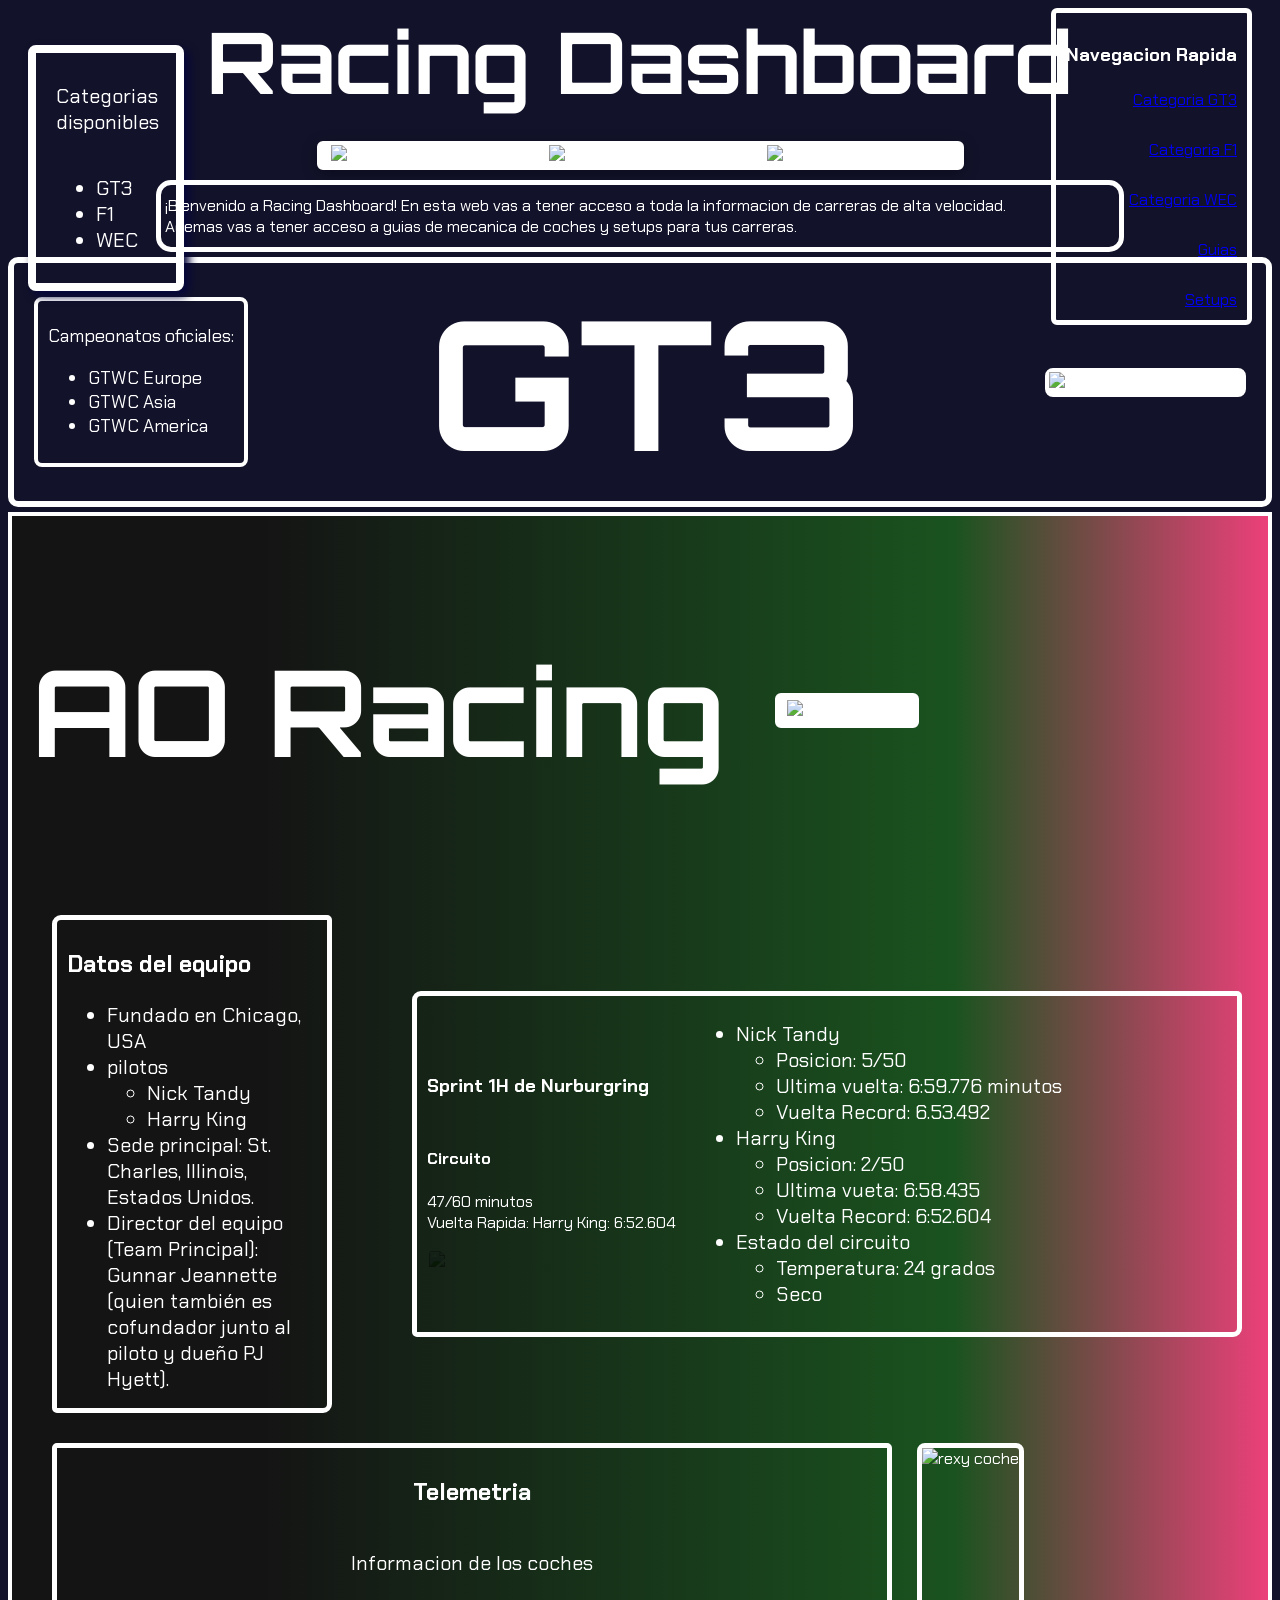
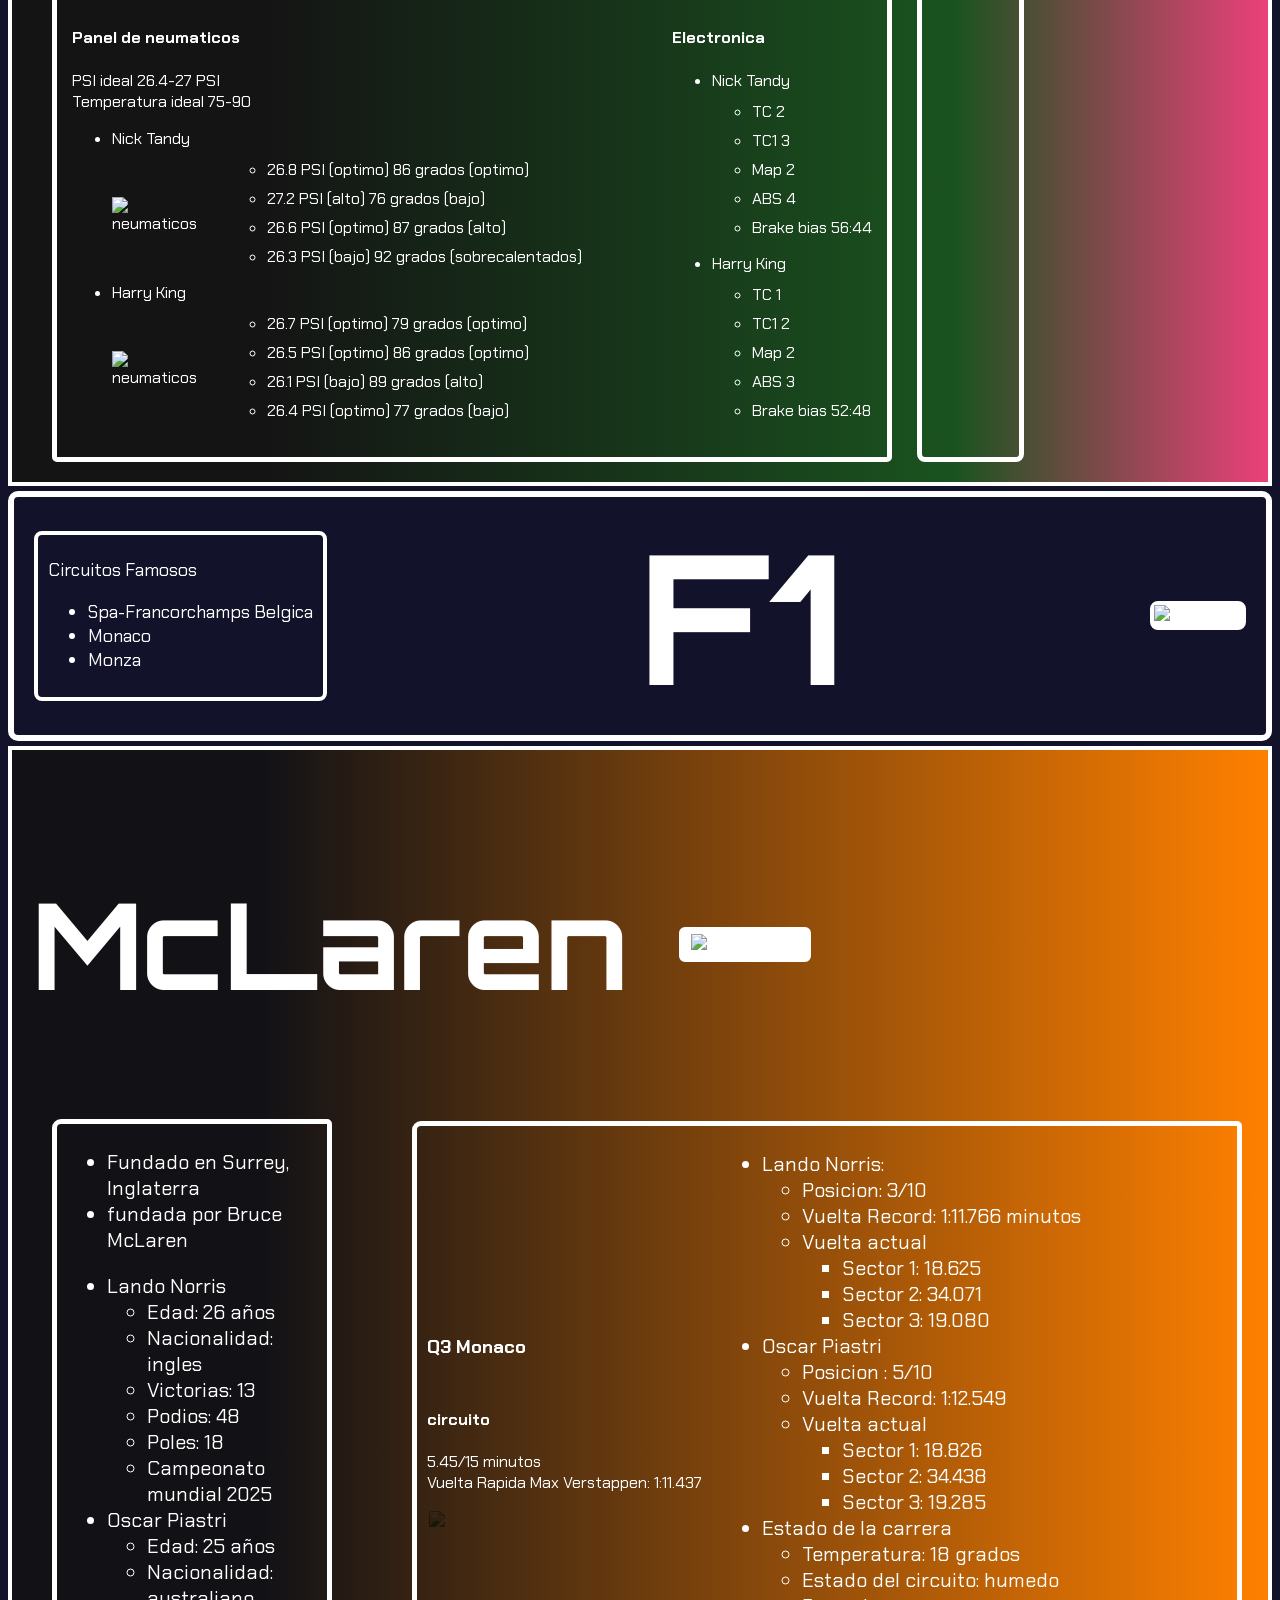
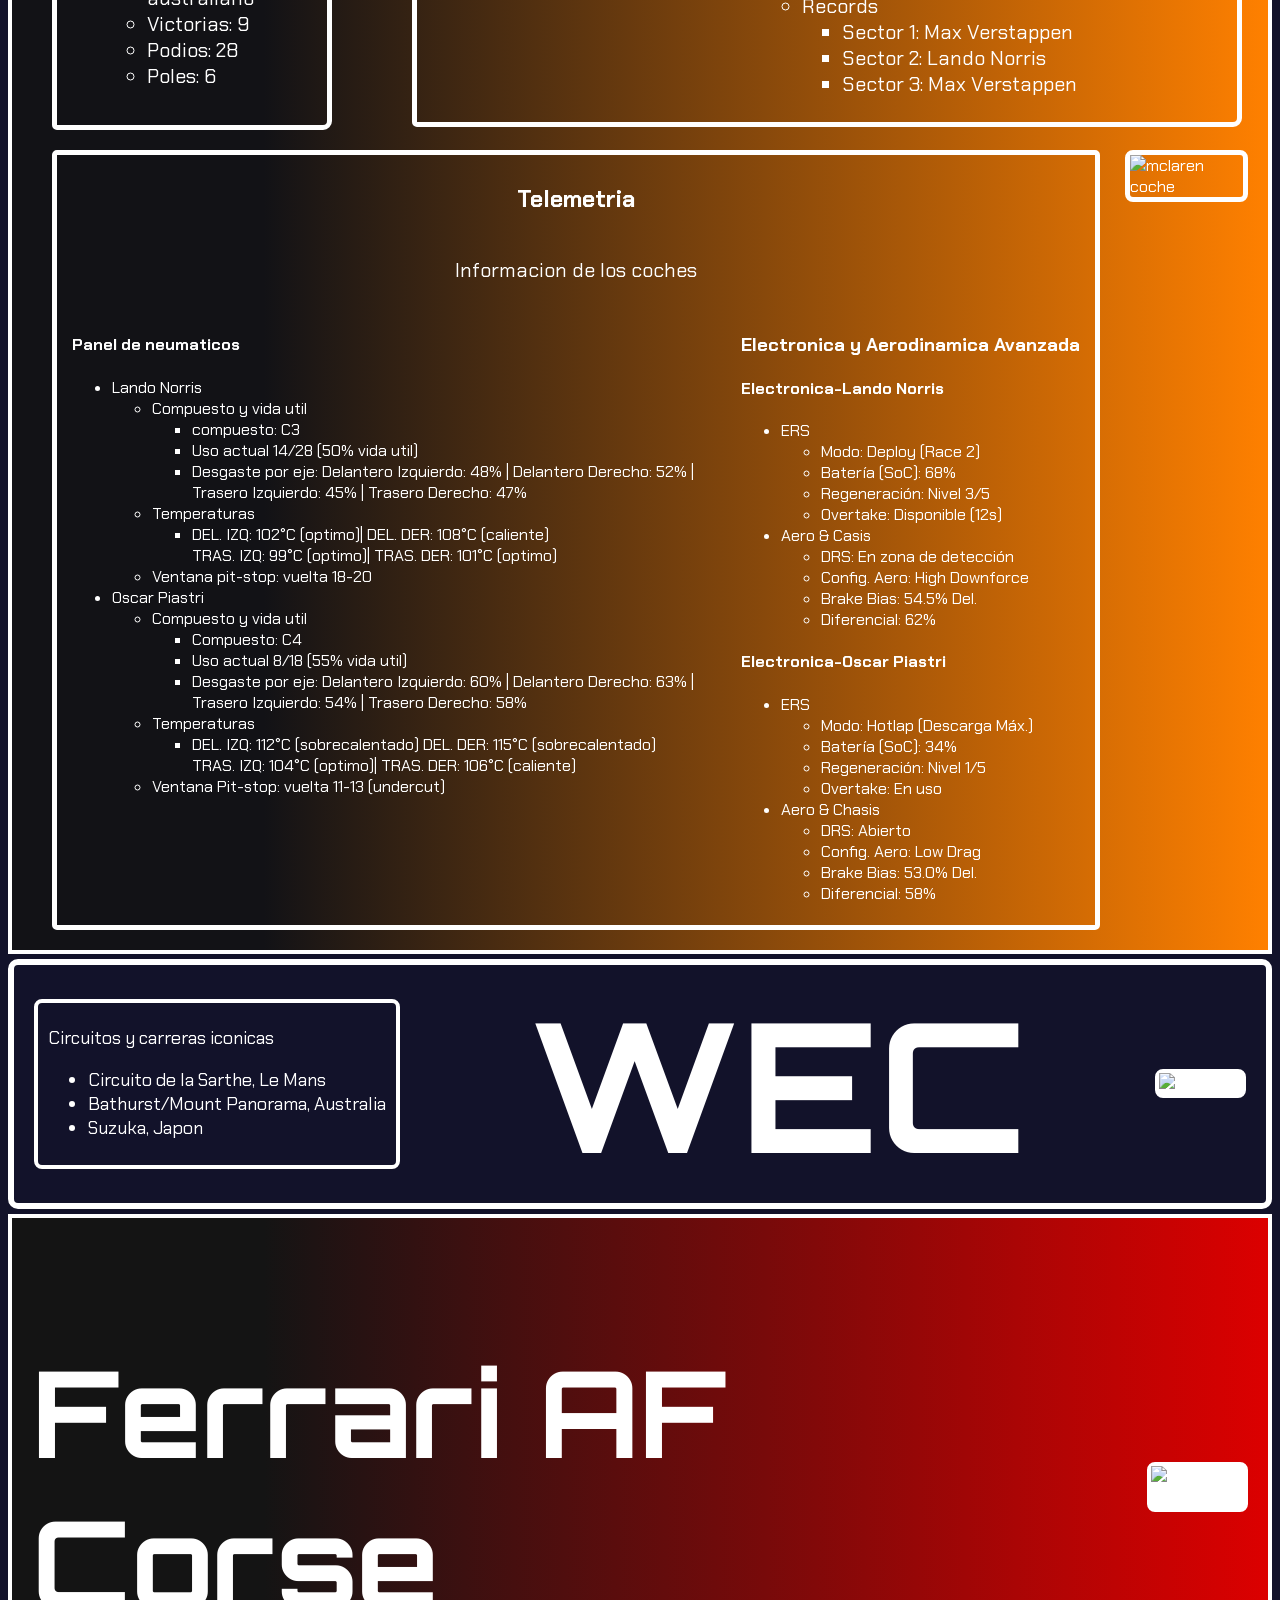
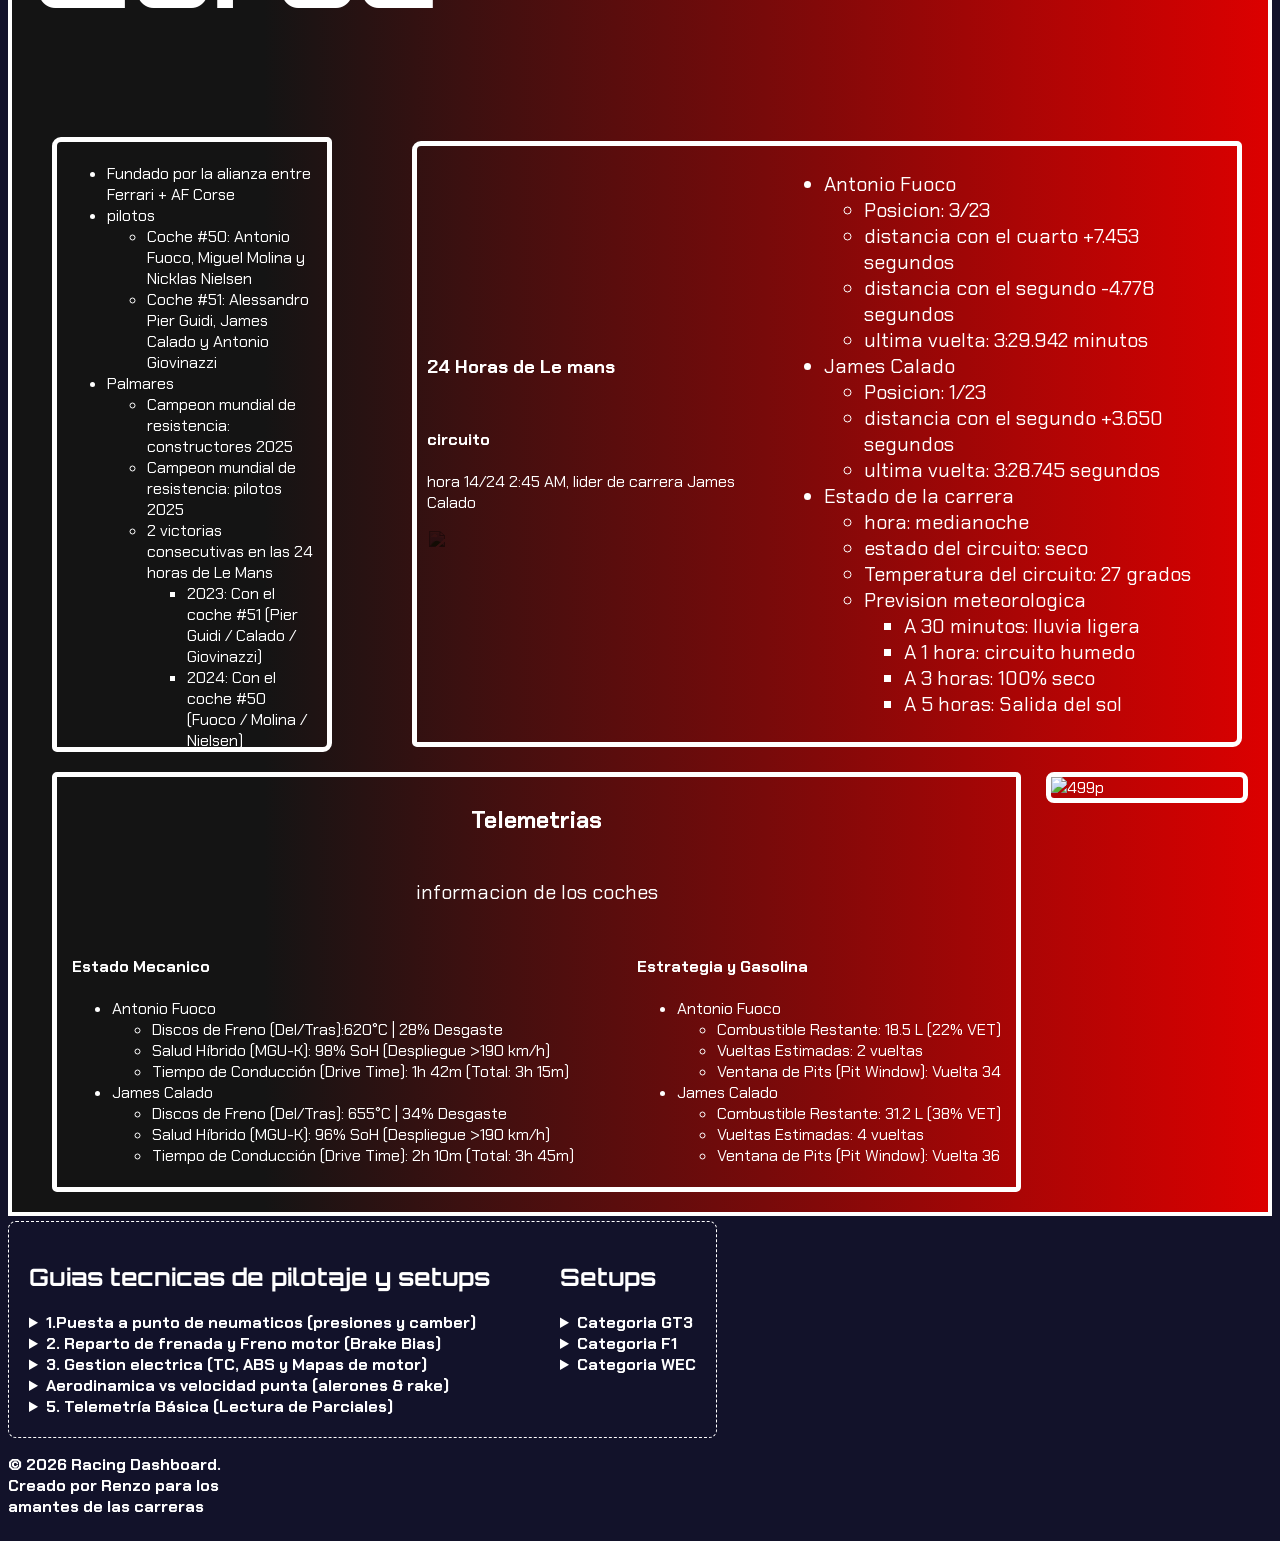
==== index.html @ 80cbd476 "Rename dashboard-racing.html to index.html" ====
<!doctype html>
<html lang="es">
  <head>
    <meta charset="UTF-8" />
    <meta name="viewport" content="width=device-width, initial-scale=1.0" />
    <title>Racing Dashboard</title>
    <link rel="stylesheet" href="dashboard-racing-styles.css">
  </head>
  <body>
    <!--introduccion a Racing Dashboard-->
    <header>
      <h1>Racing Dashboard</h1>
      <div class="categorias-header">
        <p>Categorias disponibles</p>
        <ul>
          <li>GT3</li>
          <li>F1</li>
          <li>WEC</li>
        </ul>
      </div>
      <div class="logos-intro">
      <div id="logo-f1">
        <img
          src="https://upload.wikimedia.org/wikipedia/commons/3/33/F1.svg"
          alt="logo for f1"
          width="160"
        />
      </div>
      <div id="Logo-wec">
        <img
          src="c:\Users\Usuario\Pictures\images.png"
          alt="Logo WEC"
          width="180"
        />
      </div>
      <div id="logo-gt3">
        <img
          src="c:\Users\Usuario\Pictures\GTWC logo.png"
          alt="Logo GT World Challenge"
          width="200"
        />
      </div>
      </div>
      <p class="introduccion">
        ¡Bienvenido a Racing Dashboard! En esta web vas a tener acceso a toda la
        informacion de carreras de alta velocidad.<br> Ademas vas a tener acceso a
        guias de mecanica de coches y setups para tus carreras.
      </p>
      <nav class="nav-header">
        <h3>Navegacion Rapida</h3>
        <a href="#GT3">Categoria GT3</a><br />
        <a href="#F1">Categoria F1</a><br />
        <a href="#WEC">Categoria WEC</a><br />
        <a href="#guias">Guias</a><br />
        <a href="#setups">Setups</a>
      </nav>
    </header>
    <main>
      <!--GT world challenge-->
      <section class="gt3" id="GT3">
        <div class="intro">
          <div class="cat">
            <p>Campeonatos oficiales:</p>
            <ul>
              <li>GTWC Europe</li>
              <li>GTWC Asia</li>
              <li>GTWC America</li>
            </ul>
          </div>
        <div class="title">
          <h2>GT3</h2>
        </div>
          <div class="logo" id="logo">
            <img
              src="c:\Users\Usuario\Pictures\GTWC logo.png"
              alt="Logo GT World Challenge"
            />
          </div>
        </div>
        <!--AO Racing (Rexy)-->
        <div class="ao-racing">
          <div class="header-team">
          <div class="title-team">
            <h2>AO Racing</h2>
          </div>
          <div>
            <img class="logo-team"
              src="c:\Users\Usuario\Pictures\images (2).png"
              alt="logo ao-racing"
              width="200"
            />
          </div>
          </div>
          <div class="datos-equipo-carrera">
          <div class="datos-equipos">
            <h3>Datos del equipo</h3>
            <ul>
              <li>Fundado en Chicago, USA</li>
              <li>
                pilotos
                <ul>
                  <li>Nick Tandy</li>
                  <li>Harry King</li>
                </ul>
              </li>
              <li>Sede principal: St. Charles, Illinois, Estados Unidos.</li>
              <li>Director del equipo (Team Principal): Gunnar Jeannette (quien también es cofundador junto al piloto y dueño PJ Hyett).</li>
            </ul>
          </div>
          <div class="datos-carrera">
            <div class="titulo-carrera-circuito">
            <h3>Sprint 1H de Nurburgring</h3>
            <div class="circuito">
              <h4>Circuito</h4>
              <p>47/60 minutos<br />Vuelta Rapida: Harry King: 6:52.604</p>
              <img class="circuito-layout"
                src="c:\Users\Usuario\Pictures\nurburgring layout.png"
                alt="layout nurburgring"
                width="300"
              />
            </div>
            </div>
            <div class="info-carrera">
              <ul>
                <li>
                  Nick Tandy
                  <ul>
                    <li>Posicion: 5/50</li>
                    <li>Ultima vuelta: 6:59.776 minutos</li>
                    <li>Vuelta Record: 6.53.492</li>
                  </ul>
                </li>
                <li>
                  Harry King
                  <ul>
                    <li>Posicion: 2/50</li>
                    <li>Ultima vueta: 6:58.435</li>
                    <li>Vuelta Record: 6:52.604</li>
                  </ul>
                </li>
                <li>
                  Estado del circuito
                  <ul>
                    <li>Temperatura: 24 grados</li>
                    <li>Seco</li>
                  </ul>
                </li>
              </ul>
            </div>
          </div>
          </div>
          <div class="telemetria-coche-foto">
          <div class="telemetrias">
            <div class="title-telemetria">
            <h3>Telemetria</h3>
            <p>Informacion de los coches</p>
            </div>
            <div class="panel-neumaticos">
              <h4>Panel de neumaticos</h4>
              <p>PSI ideal 26.4-27 PSI<br />Temperatura ideal 75-90</p>
              <ul>
                <li>
                  Nick Tandy
                  <div class="ruedas-contenedor">
                  <img class="rudeas-img"
                  src="c:\Users\Usuario\Pictures\neumaticos psi.png"
                  alt="neumaticos"
                  width="100"
                  />
                  
                  <ul class="info-neumaticos">
                    <li>26.8 PSI (optimo) 86 grados (optimo)</li>
                    <li>27.2 PSI (alto) 76 grados (bajo)</li>
                    <li>26.6 PSI (optimo) 87 grados (alto)</li>
                    <li>26.3 PSI (bajo) 92 grados (sobrecalentados)</li>
                  </ul>
                  </div>
                </li>
                <li>
                  Harry King
                  <div class="ruedas-contenedor">
                    <img class="ruedas-img"
                    src="c:\Users\Usuario\Pictures\neumaticos psi.png"
                    alt="neumaticos"
                    width="100"
                    />

                  <ul class="info-neumaticos">
                    </li>
                    <li>26.7 PSI (optimo) 79 grados (optimo)</li>
                    <li>26.5 PSI (optimo) 86 grados (optimo)</li>
                    <li>26.1 PSI (bajo) 89 grados (alto)</li>
                    <li>26.4 PSI (optimo) 77 grados (bajo)</li>
                  </ul>
                </li>
              </ul>
            </div>
            <div class="electronica">
              <h4>Electronica</h4>
              <ul class="electronica-lista">
                <li>
                  Nick Tandy
                  <ul>
                    <li>TC 2</li>
                    <li>TC1 3</li>
                    <li>Map 2</li>
                    <li>ABS 4</li>
                    <li>Brake bias 56:44</li>
                  </ul>
                </li>
                <li>
                  Harry King
                  <ul>
                    <li>TC 1</li>
                    <li>TC1 2</li>
                    <li>Map 2</li>
                    <li>ABS 3</li>
                    <li>Brake bias 52:48</li>
                  </ul>
                </li>
              </ul>
            </div>
          </div>
          <div class="foto-coche">
            <img
              src="c:\Users\Usuario\Pictures\rexy wallpaper dashboard.jpg"
              alt="rexy coche"
              width="400"
            />
          </div>
          </div>
        </div>
      </section>
      <!--f1-->
      <section class="f1" id="F1">
        <div class="intro">
        <div class="cat">
          <p>Circuitos Famosos</p>
          <ul>
            <li>Spa-Francorchamps Belgica</li>
            <li>Monaco</li>
            <li>Monza</li>
          </ul>
        </div>
        <div class="title">
          <h2>F1</h2>
        </div>
        <div class="logo">
          <img
            src="https://upload.wikimedia.org/wikipedia/commons/3/33/F1.svg"
            alt="logo for f1"
            width="250"
          />
        </div>
        </div>
        <!--McLaren-->
        <div class="mclaren">
          <div class="header-team">
          <div class="title-team">
            <h2>McLaren</h2>
          </div>
          <div class="logo-team">
            <img
              src="c:\Users\Usuario\Pictures\mclaren-brand-logo-symbol-orange-design-british-car-automobile-illustration-free-vector.jpg"
              alt="mclaren logo"
              width="150"
            />
          </div>
          </div>
          <div class="datos-equipo-carrera">
          <div class="datos-equipos-mclaren">
            <ul>
              <li>Fundado en Surrey, Inglaterra</li>
              <li>fundada por Bruce McLaren</li>
            </ul>
          <div class="datos-pilotos">
            <ul>
              <li>
                Lando Norris
                <ul>
                  <li>Edad: 26 años</li>
                  <li>Nacionalidad: ingles</li>
                  <li>Victorias: 13</li>
                  <li>Podios: 48</li>
                  <li>Poles: 18</li>
                  <li>Campeonato mundial 2025</li>
                </ul>
              </li>
              <li>
                Oscar Piastri
                <ul>
                  <li>Edad: 25 años</li>
                  <li>Nacionalidad: australiano</li>
                  <li>Victorias: 9</li>
                  <li>Podios: 28</li>
                  <li>Poles: 6</li>
                </ul>
              </li>
            </ul>
          </div>
          </div>
          <div class="datos-carrera">
            <div class="titulo-carrera-circuito">
              <div class="titulo-monaco">
                 <h3>Q3 Monaco</h3>
              </div>
          <div class="circuito">
            <h4>circuito</h4>
            <p>5.45/15 minutos<br />Vuelta Rapida Max Verstappen: 1:11.437</p>
            <img class="circuito-layout"
              src="c:\Users\Usuario\Pictures\monaco layout.png"
              alt="monaco-gp"
              width="300"
            />
          </div>
          </div>
          <div class="info-carrera">
            <ul>
              <li>
                Lando Norris:
                <ul>
                  <li>Posicion: 3/10</li>
                  <li>Vuelta Record: 1:11.766 minutos</li>
                  <li>
                    Vuelta actual
                    <ul>
                      <li>Sector 1: 18.625</li>
                      <li>Sector 2: 34.071</li>
                      <li>Sector 3: 19.080</li>
                    </ul>
                  </li>
                </ul>
              </li>
              <li>
                Oscar Piastri
                <ul>
                  <li>Posicion : 5/10</li>
                  <li>Vuelta Record: 1:12.549</li>
                  <li>
                    Vuelta actual
                    <ul>
                      <li>Sector 1: 18.826</li>
                      <li>Sector 2: 34.438</li>
                      <li>Sector 3: 19.285</li>
                    </ul>
                  </li>
                </ul>
              </li>
              <li>
                Estado de la carrera
                <ul>
                  <li>Temperatura: 18 grados</li>
                  <li>Estado del circuito: humedo</li>
                  <li>
                    Records
                    <ul>
                      <li>Sector 1: Max Verstappen</li>
                      <li>Sector 2: Lando Norris</li>
                      <li>Sector 3: Max Verstappen</li>
                    </ul>
                  </li>
                </ul>
              </li>
            </ul>
          </div>
          </div>
          </div>
          <div class="telemetria-coche-foto">
          <div class="telemetrias-mclaren">
            <div class="title-telemetria">
            <h3>Telemetria</h3>
            <p>Informacion de los coches</p>
            </div>
            <div class="panel-neumaticos">
              <h4>Panel de neumaticos</h4>
              <ul>
                <li>
                  Lando Norris
                  <ul>
                    <div>
                      <li>
                        Compuesto y vida util
                        <ul>
                          <li>compuesto: C3</li>
                          <li>Uso actual 14/28 (50% vida util)</li>
                          <li>
                            Desgaste por eje: Delantero Izquierdo: 48% |
                            Delantero Derecho: 52% |<br />
                            Trasero Izquierdo: 45% | Trasero Derecho: 47%
                          </li>
                        </ul>
                      </li>
                    </div>
                    <div>
                      <li>
                        Temperaturas
                        <ul>
                          <li>
                            DEL. IZQ: 102°C (optimo)| DEL. DER: 108°C
                            (caliente)<br />
                            TRAS. IZQ: 99°C (optimo)| TRAS. DER: 101°C (optimo)
                          </li>
                        </ul>
                      </li>
                    </div>
                    <div>
                      <li>Ventana pit-stop: vuelta 18-20</li>
                    </div>
                  </ul>
                </li>
                <li>
                  Oscar Piastri
                  <ul>
                    <div>
                      <li>
                        Compuesto y vida util
                        <ul>
                          <li>Compuesto: C4</li>
                          <li>Uso actual 8/18 (55% vida util)</li>
                          <li>
                            Desgaste por eje: Delantero Izquierdo: 60% |
                            Delantero Derecho: 63% |<br />
                            Trasero Izquierdo: 54% | Trasero Derecho: 58%
                          </li>
                        </ul>
                      </li>
                    </div>
                    <div>
                      <li>
                        Temperaturas
                        <ul>
                          <li>
                            DEL. IZQ: 112°C (sobrecalentado) DEL. DER: 115°C
                            (sobrecalentado)<br />
                            TRAS. IZQ: 104°C (optimo)| TRAS. DER: 106°C
                            (caliente)
                          </li>
                        </ul>
                      </li>
                    </div>
                    <div>
                      <li>Ventana Pit-stop: vuelta 11-13 (undercut)</li>
                    </div>
                  </ul>
                </li>
              </ul>
            </div>
            <div class="electronica">
              <h3>Electronica y Aerodinamica Avanzada</h3>
              <!--Lando Norris-->
              <div class="electronica-lando">
                <h4>Electronica-Lando Norris</h4>
                <ul>
                  <li>
                    ERS
                    <ul>
                      <li>Modo: Deploy (Race 2)</li>
                      <li>Batería (SoC): 68%</li>
                      <li>Regeneración: Nivel 3/5</li>
                      <li>Overtake: Disponible (12s)</li>
                    </ul>
                  </li>
                  <li>
                    Aero & Casis
                    <ul>
                      <li>DRS: En zona de detección</li>
                      <li>Config. Aero: High Downforce</li>
                      <li>Brake Bias: 54.5% Del.</li>
                      <li>Diferencial: 62%</li>
                    </ul>
                  </li>
                </ul>
              </div>
              <div class="electronica-piastri">
                <h4>Electronica-Oscar Piastri</h4>
                <ul>
                  <li>
                    ERS
                    <ul>
                      <li>Modo: Hotlap (Descarga Máx.)</li>
                      <li>Batería (SoC): 34%</li>
                      <li>Regeneración: Nivel 1/5</li>
                      <li>Overtake: En uso</li>
                    </ul>
                  </li>
                  <li>
                    Aero & Chasis
                    <ul>
                      <li>DRS: Abierto</li>
                      <li>Config. Aero: Low Drag</li>
                      <li>Brake Bias: 53.0% Del.</li>
                      <li>Diferencial: 58%</li>
                    </ul>
                  </li>
                </ul>
              </div>
            </div>
          </div>
          
          <div class="foto-coche-mclaren">
            <img
              src="c:\Users\Usuario\Pictures\mclaren wallpaper dashboard.jpg"
              alt="mclaren coche"
              width="300"
            />
          </div>
          </div>
        </div>
      </section>
      <!-------------------------------------------------------------------------------------------------->
      <!--wec-->
      <!--------------------------------------------------------------------------------------------------->
      <section class="WEC" id="WEC">
        <div class="intro">
          <div class="cat">
            <p>Circuitos y carreras iconicas</p>
            <ul>
              <li>Circuito de la Sarthe, Le Mans</li>
              <li>Bathurst/Mount Panorama, Australia</li>
              <li>Suzuka, Japon</li>
            </ul>
          </div>
        <div class="title">
          <h2>WEC</h2>
        </div>
        <div class="logo">
          <img
            src="c:\Users\Usuario\Pictures\images.png"
            alt="logo WEC"
            width="200"
          />
        </div>
        </div>
        <!--------------------------->
        <!--Ferrari AF Corse-->
        <!--------------------------->
        <div class="ferrari">
          <div class="header-team">
          <div class="title-team">
            <h2>Ferrari AF Corse</h2>
          </div>
          <div class="logo">
            <img
              src="c:\Users\Usuario\Pictures\ferrari logo.png"
              alt="logo-ferrari"
              width="200"
            />
          </div>
          </div>
          <div class="datos-equipo-carrera">
          <div class="datos-equipos-ferrari">
            <ul>
              <!--pilotos y datos equipo-->
              <li>Fundado por la alianza entre Ferrari + AF Corse</li>
              <li>
                pilotos
                <ul>
                  <li>
                    Coche #50: Antonio Fuoco, Miguel Molina y Nicklas Nielsen
                  </li>
                  <li>
                    Coche #51: Alessandro Pier Guidi, James Calado y Antonio
                    Giovinazzi
                  </li>
                </ul>
              </li>
              <!--palmares-->
              <li>
                Palmares
                <ul>
                  <li>Campeon mundial de resistencia: constructores 2025</li>
                  <li>Campeon mundial de resistencia: pilotos 2025</li>
                  <li>
                    2 victorias consecutivas en las 24 horas de Le Mans
                    <ul>
                      <li>
                        2023: Con el coche #51 (Pier Guidi / Calado /
                        Giovinazzi)
                      </li>
                      <li>2024: Con el coche #50 (Fuoco / Molina / Nielsen)</li>
                    </ul>
                  </li>
                </ul>
              </li>
            </ul>
          </div>
          <div class="datos-carrera">
            <div class="titulo-carrera-circuito">
              <div class="tiulo-le-mans">
            <h3>24 Horas de Le mans</h3>
              </div>
            <div class="circuito">
              <h4>circuito</h4>
              <p>hora 14/24 2:45 AM, lider de carrera James Calado</p>
              <div class="circuito-layout">
              <img src="c:\Users\Usuario\Pictures\le mans layout.png" />
              </div>
            </div>
            </div>
            <div class="info-carrera">
              <ul>
                <li>
                  Antonio Fuoco
                  <ul>
                    <li>Posicion: 3/23</li>
                    <li>distancia con el cuarto +7.453 segundos</li>
                    <li>distancia con el segundo -4.778 segundos</li>
                    <li>ultima vuelta: 3:29.942 minutos</li>
                  </ul>
                </li>
                <li>
                  James Calado
                  <ul>
                    <li>Posicion: 1/23</li>
                    <li>distancia con el segundo +3.650 segundos</li>
                    <li>ultima vuelta: 3:28.745 segundos</li>
                  </ul>
                </li>
                <li>
                  Estado de la carrera
                  <ul>
                    <li>hora: medianoche</li>
                    <li>estado del circuito: seco</li>
                    <li>Temperatura del circuito: 27 grados</li>
                    <li>
                      Prevision meteorologica
                      <ul>
                        <li>A 30 minutos: lluvia ligera</li>
                        <li>A 1 hora: circuito humedo</li>
                        <li>A 3 horas: 100% seco</li>
                        <li>A 5 horas: Salida del sol</li>
                      </ul>
                    </li>
                  </ul>
                </li>
              </ul>
            </div>
          </div>
          </div>
          <div class="telemetria-coche-foto">
          <div class="telemetrias-ferrari">
            <div class="title-telemetria-ferrari">
            <h3>Telemetrias</h3>
            <p>informacion de los coches</p>
            </div>
            <div class="estado-mecanico">
              <h4>Estado Mecanico</h4>
              <ul>
                <li>
                  Antonio Fuoco
                  <ul>
                    <li>Discos de Freno (Del/Tras):620°C | 28% Desgaste</li>
                    <li>
                      Salud Híbrido (MGU-K): 98% SoH (Despliegue >190 km/h)
                    </li>
                    <li>
                      Tiempo de Conducción (Drive Time): 1h 42m (Total: 3h 15m)
                    </li>
                  </ul>
                </li>
                <li>
                  James Calado
                  <ul>
                    <li>Discos de Freno (Del/Tras): 655°C | 34% Desgaste</li>
                    <li>
                      Salud Híbrido (MGU-K): 96% SoH (Despliegue >190 km/h)
                    </li>
                    <li>
                      Tiempo de Conducción (Drive Time): 2h 10m (Total: 3h 45m)
                    </li>
                  </ul>
                </li>
              </ul>
            </div>
            <div class="gasolina">
              <h4>Estrategia y Gasolina</h4>
              <ul>
                <li>
                  Antonio Fuoco
                  <ul>
                    <li>Combustible Restante: 18.5 L (22% VET)</li>
                    <li>Vueltas Estimadas: 2 vueltas</li>
                    <li>Ventana de Pits (Pit Window): Vuelta 34</li>
                  </ul>
                </li>
                <li>
                  James Calado
                  <ul>
                    <li>Combustible Restante: 31.2 L (38% VET)</li>
                    <li>Vueltas Estimadas: 4 vueltas</li>
                    <li>Ventana de Pits (Pit Window): Vuelta 36</li>
                  </ul>
                </li>
              </ul>
            </div>
          </div>
          <div class="ferrari-coche">
            <img
              src="c:\Users\Usuario\Pictures\499p wallpaper dashboard.jpg"
              alt="499p"
              width="200" height="420"
            />
          </div>
          </div>
        </div>
      </section>
      <!--guias esenciales y setups-->
      <div class="guias-setups">
      <section class="guias" id="guias">
        <h2>Guias tecnicas de pilotaje y setups</h2>

        <!--guia 1-->
        <details>
            <summary><strong>1.Puesta a punto de neumaticos (presiones y camber)</strong></summary>
            <div class="guia-contenido">
                <p>La ventana de temperatura y presión óptima es fundamental para mantener el agarre sin sobrecalentar la goma</p>
                <ul>
                    <li><strong>Presiones en caliente</strong> en GT3 el rango ideal suele estar entre 26.4 y 27 PSI. Si la presion es baja, el neumatico se sobrecalienta en los hombros; si es alta, pierde huella de contacto en el centro.</li>
                    <li><strong>Caida negativa (canber)</strong> Aumentar el camber negativo mejora la superficie de apoyo en curva rapida, pero reduce la traccion y la estabilidad en frenada recta.</li>
                </ul>
            </div>
        </details>
        
        <!--guia 2-->
        <details>
            <summary><strong>2. Reparto de frenada y Freno motor (Brake Bias)</strong></summary>
            <div class="guia-contenido">
                <p>El reparto de frenada ajusta el porcentaje de fuerza entre el eje delantero y el trasero.</p>
                <ul>
                  <li><strong>Reparto Delantero (>54%)</strong> Otorga mucha estabilidad en frenadas a alta velocidad, pero facilita el bloqueo de las ruedas delanteras y genera subviraje al entrar a curva.</li>
                  <li><strong>Reparto Trasero (-52%)<strong>: Ayuda a que el coche rote e inicie el giro con mayor velocidad pero aumenta el riesgo de sobreviraje violento en la fase de desaceleracion</li>
                </ul>
            </div>
        </details>

        <!--guia 3-->
        <details>
          <summary><strong>3. Gestion electrica (TC, ABS y Mapas de motor)</strong></summary>
          <div class="guia-contenido">
            <p>Configuración clave para maximizar el ritmo según el desgaste de gomas o la fase de sesión.</p>
            <ul>
              <li><strong>Control de Traccion (TC1 y TC2)</strong> TC1 gestiona el deslizamiento longitudinal (aceleracion en recta) y el TC2 el lateral (salida de curva). Reducelo en cualificacion y aumentalo cuando los neumaticos pierdan vida</li>
              <li><strong>Mapas Motor</strong> El mapa 1 prioriza la maxima pontencia (qualy/over-take). Los mapas 2 y 3 ayudan a recortar consumo de combustible durante las tandas de carrera</li>
            </ul>
          </div>
        </details>

        <!--guia 4-->
        <details>
          <summary><strong> Aerodinamica vs velocidad punta (alerones & rake)</strong></summary>
          <div class="guia-contenido">
            <p>El eterno compromiso entre velocidad en recta y paso por curva rápida.</p>
            <ul>
              <li><strong>Carga alta (low drag)</strong> Alerones planos para optimizar puntas de velocidad en trazados rápidos como Monza o Le Mans.</li>
              <li><strong>Carga baja (high Downforce)</strong> Mayor ángulo de ataque en los alerones para maximizar la velocidad en curva en circuitos técnicos como Mónaco o Hungaroring.</li>
            </ul>
          </div>
        </details>

        <!--guia 5-->
        <details>
          <summary><strong>5. Telemetría Básica (Lectura de Parciales)</strong></summary>
          <div class="guia-contenido">
            <p>Cómo utilizar los datos en tiempo real para corregir la trazada y ganar décimas.</p>
            <ul>
              <li><strong>Delta de Vuelta:</strong> Compara el tiempo actual contra tu mejor referencia. Si el delta sube en la entrada de curva, indica una frenada demasiado anticipada o falta de velocidad de paso (carry speed).</li>
            </ul>
          </div>
        </details>
      </section>
      <section class="setups" id="setups">
        <h2>Setups</h2>

        <!--gt3-->
        <details>
          <summary><strong>Categoria GT3</strong></summary>

        <details>
          <summary><strong>Alta velocidad (Monza, Spa-Francorchamps)</strong></summary>
          <ul>
            <li>Alerón trasero: Nivel bajo (2 - 4) para maximizar la velocidad punta</li>
            <li>Presión en caliente: 26.8 PSI (mantiene estabilidad en rectas largas).</li>
            <li>Reparto de frenada (Brake Bias): 56% (evita que el coche se desestabilice en frenadas fuertes como la Variante del Rettifilo).</li>
            <li>Control de Tracción (TC): Nivel bajo (2 - 3).</li>
          </ul>
        </details>

        <details>
          <summary><strong>Baja velocidad/Tecnico (Hungaroring/Brands Hatch)</strong></summary>
          <ul>
            <li>Alerón trasero: Nivel alto (8 - 10) para pegar el coche al suelo en curva media-lenta.</li>
            <li>Presión en caliente: 26.5 PSI (prioriza máxima superficie de contacto y tracción).</li>
            <li>Reparto de frenada: 53% - 54% (facilita la rotación del coche al entrar en la curva).</li>
            <li>Caída (Camber): Caída negativa alta para apoyo en curva continua.</li>
          </ul>
        </details>

        <details>
          <summary><strong>Condicion de lluvia</strong></summary>
          <ul>
            <li>Presiones en frío/caliente: Altas (29.5 – 30.0 PSI) para abrir los surcos de la goma y evacuar agua (evitar aquaplaning).</li>
            <li>Electrónica: TC en nivel alto (7 - 8) y ABS en nivel alto (6 - 7).</li>
            <li>Suspensiones: Blandas para absorber los pianos y el asfalto deslizante.</li>
          </ul>
        </details>
        </details>

        <!--F1-->
        <details>
          <summary><strong>Categoria F1</strong></summary>

          <details>
            <summary><strong>Alta velocidad (Monza, Las Vegas)</strong></summary>
            <ul>
              <li>Carga Aerodinámica: Delantera 12 / Trasera 10.</li>
              <li>Diferencial en Aceleración: 55% (facilita la salida sin desgastar goma).</li>
              <li>Reparto de Frenada: 54% - 55%.</li>
              <li>Presión de Neumáticos: Cerca del máximo permitido para reducir la resistencia al avance (drag).</li>
            </ul>
          </details>

          <details>
            <summary><strong>Baja velocidad/alta carga (Monaco, Singapur)</strong></summary>
            <ul>
              <li>Carga Aerodinámica: Delantera 50 / Trasera 48 (máximo agarre).</li>
              <li>Diferencial en Aceleración: 60% (tracción inmediata en curvas lentas).</li>
              <li>Suspensión: Muy blanda para poder atacar los pianos agresivamente.</li>
              <li>Reparto de Frenada: 52% - 53% para rotar rápido en horquillas (hairpins).</li>
            </ul>
          </details>
          
          <details>
            <summary><strong>lluvia extrema/mojado</strong></summary>
            <ul>
              <li>Carga Aerodinámica: Máxima (50/50) para generar temperatura en el neumático de lluvia.</li>
              <li>Altura del Chasis (Ride Height): Elevar 3–4 mm para evitar que el fondo plano toque el agua acumulada.</li>
              <li>Diferencial en Aceleración: 45% - 50% (entrega de potencia muy suave para no derrapar).</li>
            </ul>
          </details>
        </details>

        <!--WEC-->
        <details>
          <summary><strong>Categoria WEC</strong></summary>

        <details>
          <summary><strong>Alta velocidad/low drag (Le Mans)</strong></summary>
          <ul>
            <li>Aerodinámica: Configuración de mínima carga (Le Mans Spec).</li>
            <li>Sistema Híbrido (MGU-K): Despliegue de energía priorizado en marchas altas (>190 km/h) para potenciar la recta.</li>
            <li>Mapa de Motor: Mapa 2 (Equilibrio potencia / consumo para stints largos).</li>
          </ul>
        </details>

        <details>
          <summary><strong>Baja velocidad/alta carga (Fuji, COTA)</strong></summary>
          <ul>
            <li>Aerodinámica: Carga alta para la sección de eses rápidas y curvas enlazadas.</li>
            <li>Diferencial Autoblocante: Ajustado para estabilizar el eje trasero en aceleraciones en</li>
            <li>Gestión de Neumáticos: Ajuste de convergencia (toe) conservador para aguantar dobles stints de carrera.</li>
          </ul>
        </details>

        <details>
          <summary><strong>Lluvia/pista humeda</strong></summary>
          <ul>
            <li>Despliegue Híbrido: Reprogramado para entregar potencia de forma progresiva en el eje delantero.</li>
            <li>Control de Tracción (TC1 / TC2): TC1 al 7 y TC2 al 8 para controlar el deslizamiento en aceleración lateral.</li>
            <li>Reparto de Frenada: Movido hacia adelante (56%) para evitar bloqueos traseros impredecibles con el freno regenerativo.</li>
          </ul>
        </details>
        </details>
      </section>
      </div>
    </main>
    <footer>
      <p>&copy; 2026 Racing Dashboard. Creado por Renzo para los amantes de las carreras</p>
    </footer>
  </body>
</html>
---- dashboard-racing-styles.css ----
@import url('https://fonts.googleapis.com/css2?family=Chakra+Petch:ital,wght@0,300;0,400;0,500;0,600;0,700;1,300;1,400;1,500;1,600;1,700&family=Orbitron:wght@400..900&display=swap');
@import url('https://fonts.googleapis.com/css2?family=Orbitron:wght@400..900&display=swap');
body {
    background-color: rgb(18, 18, 42);
    display: grid;
  grid-template-columns: 260px 1fr; /* Columna fija para la sidebar (260px) y el resto para el main */
  grid-template-rows: auto 1fr auto; /* Header arriba, contenido flexible al centro, footer abajo */
  grid-template-areas:
    "header  header"
    "main  main"
    "footer  footer";
  min-height: 100vh;
  color: white;
  font-family: "Chakra Petch", sans-serif;
}
/* header */
header {
    grid-area: header;
    display: flex;
    flex-direction: column;
    position: relative;
}
h1 {
    display: flex;
    flex-direction: column;
    justify-content: center;
    font-size: 85px;
    width: fit-content;
    margin: 0 auto;
}
.categorias-header {
    display: inline-flex;
    flex-direction: column;
    margin-top: -70px;
    margin-left: 20px;
    border: 8px solid #fff;
    background: linear-gradient(135deg, rgb(18, 18, 42) rgb(90, 110, 210)) !important;
    width: 100px;
    border-radius: 8px;
    padding: 10px 20px;
    font-size: 20px;
    box-shadow: 5px 5px 10px rgb(5, 5, 60);
 }
.introduccion {
    display: inline-flex;
    flex-direction: column;
    margin: 0 auto;
    border: 5px solid #fff;
    border-radius: 15px;
    width: 950px;
    padding: 10px 4px;
}
.logos-intro {
    display:flex;
    flex-direction: row;
    justify-content: center;
    align-items: center;
    margin-top: -150px;
    margin-left: auto;
    margin-right: auto;
    margin-bottom: 10px;
    padding-left: 10px;
    gap: 130px;
    border: 4px solid #fff;
    background-color: #fff;
    box-shadow: 0 4px 15px rgba(0, 0, 0, 0.3);
    border-radius: 6px;
    width: fit-content;
}
.nav-header {
    position: absolute;
    top: 0;
    right: 20px;
    display: flex;
    flex-direction: column;
    align-items: flex-end;
    gap: 4px;
    border: 5px solid #fff;
    border-radius: 6px;
    padding: 10px;
}
/*main gt3*/
.intro {
    display: flex;
    flex-direction: row;
    justify-content: space-between;
    align-items: center;
    height: 250px;
    border: 6px solid #fff;
    border-radius: 10px;
    padding: 10px 20px 10px 20px;
    margin-top: 5px;
    margin-bottom: 5px;
    box-sizing: border-box;
}
.title {
    font-size: 120px;
}
.cat {
    height: 170px;
    border: 4px solid #fff;
    border-radius: 8px;
    padding: 5px 10px;
    box-sizing: border-box;
    font-size: 18px;
}
.logo {
    border: 4px solid #fff;
    border-radius: 8px;
    width: fit-content;
    background-color: #fff;
}
/*AO Racing */
.ao-racing {
    background: linear-gradient(90deg, #141414 20%, #1a531f 75%, #ec407a 100%);
    border: 4px solid #fff;
    min-height: 200px;
    padding: 20px;
    display: flex;
    flex-direction: column;
    justify-content: space-between;
    gap: 30px;
}
.header-team {
    display: flex;
    flex-direction: row;
    align-items: center;
    gap: 50px;
}
.title-team {
    font-size: 80px;
    width: fit-content;
    margin: 0;
}
.logo-team {
    margin: 0;
    border: 2px solid #fff;
    background-color: #fff;
    padding: 5px 10px;
    border-radius: 6px;
}
.datos-equipos {
    border: 5px solid #fff;
    padding: 5px 10px;
    border-radius: 9px 5px;
    width: 250px;
    height: 478px;
    font-size: 20px;
    margin-left: 20px;
}
.datos-equipo-carrera {
    display: flex;
    flex-direction: row;
    align-items: center;
    gap: 80px;
}
.datos-carrera {
    display: flex;
    flex-direction: row;
    align-items: center;
    gap: 20px;
    border: 5px solid #fff;
    padding: 5px 10px;
    border-radius: 9px 5px;
    width: 800px;
}
.info-carrera {
    font-size: 20px;
}
.titulo-carrera-circuito {
    display: flex;
    flex-direction: column;
    gap: 10px;
}
.circuito-layout {
    border: 2px solid #fff;
    border-radius: 5px;
    background-color: #fff;
    mix-blend-mode: multiply;
}
.telemetria-coche-foto {
    display: flex;
    flex-direction: row;
    gap: 25px;
}
.foto-coche {
    border: 5px solid #fff;
    border-radius: 8px;
}
.telemetrias {
    display: flex;
    flex-direction: row;
    align-items: flex-start;
    justify-content: space-between;
    gap: 10px;
    border: 5px solid #fff;
    border-radius: 5px;
    padding: 5px 15px;
    margin-left: 20px;
    width: 800px;
    flex-wrap: wrap;
}
.telemetrias ul ul {
    margin-top: 10px;
    margin-bottom: 15px;
    display: flex;
    flex-direction: column;
    gap: 8px; 
}
.electronica-lista {
    margin-top: 20px;
}
.title-telemetria {
    display: flex;
    flex-direction: column;
    align-items: center;
    justify-content: center;
    text-align: center;
    width: 100%;
    font-size: 20px;
}
.ruedas-contenedor {
    display: flex;
    flex-direction: row;
    align-items: center;
    gap: 15px;
}
.info-neumaticos {
    display: flex;
    flex-direction: column;  
    gap: 15px;
    white-space: nowrap;           
}
/*McLaren*/
.mclaren {
    background: linear-gradient(90deg, #121216 20%, #FF8000 100%);
    border: 4px solid #fff;
    min-height: 200px;
    padding: 20px;
}
.datos-equipos-mclaren {
    border: 5px solid #fff;
    padding: 5px 10px;
    border-radius: 9px 5px;
    width: 250px;
    height: 591.5px;
    font-size: 20px;
    margin-left: 20px;
}
.titulo-monaco {
    align-items: flex-start;
}
.telemetrias-mclaren {
    display: flex;
    flex-direction: row;
    align-items: flex-start;
    justify-content: space-between;
    gap: 10px;
    border: 5px solid #fff;
    border-radius: 5px;
    padding: 5px 15px;
    margin-left: 20px;
    width: 1100px;
    flex-wrap: wrap;
    margin-top: 20px;
}
.foto-coche-mclaren {
     border: 5px solid #fff;
     border-radius: 8px;
     margin-top: 20px;
     height: fit-content;
}
/*Ferrari*/
.ferrari {
    background: linear-gradient(90deg, #141414 20%, #DC0000 100%);
    border: 4px solid #fff;
    min-height: 200px;
    padding: 20px;
}
.datos-equipos-ferrari {
    border: 5px solid #fff;
    padding: 5px 10px;
    border-radius: 9px 5px;
    width: 250px;
    height: 595px;
    font-size: 16px;
    margin-left: 20px;
}
.titulo-le-mans {
    align-items: flex-start;
}
.telemetrias-ferrari {
    display: flex;
    flex-direction: row;
    align-items: flex-start;
    justify-content: space-between;
    gap: 10px;
    border: 5px solid #fff;
    border-radius: 5px;
    padding: 5px 15px;
    margin-left: 20px;
    width: 970px;
    flex-wrap: wrap;
    margin-top: 20px;
}
.title-telemetria-ferrari {
    display: flex;
    flex-direction: column;
    align-items: center;
    justify-content: center;
    text-align: center;
    width: 100%;
    font-size: 20px;
}
.ferrari-coche {
    height: fit-content;
    border: 5px solid #fff;
    border-radius: 8px;
    width: 200px;
    margin-top: 20px;
}
/*guias y setups*/
.guias-setups {
    display: flex;
    flex-direction: row;
    justify-content: space-between;
    padding: 20px;
    margin-top: 5px;
    border: 1px dashed #fff;
    border-radius: 8px;
    width: fit-content;
    gap: 70px;
}
main {
    grid-area: main;
}
footer {
    grid-area: footer;
}  
h1, h2 {
    font-family: Orbitron, sans-serif !important;
}
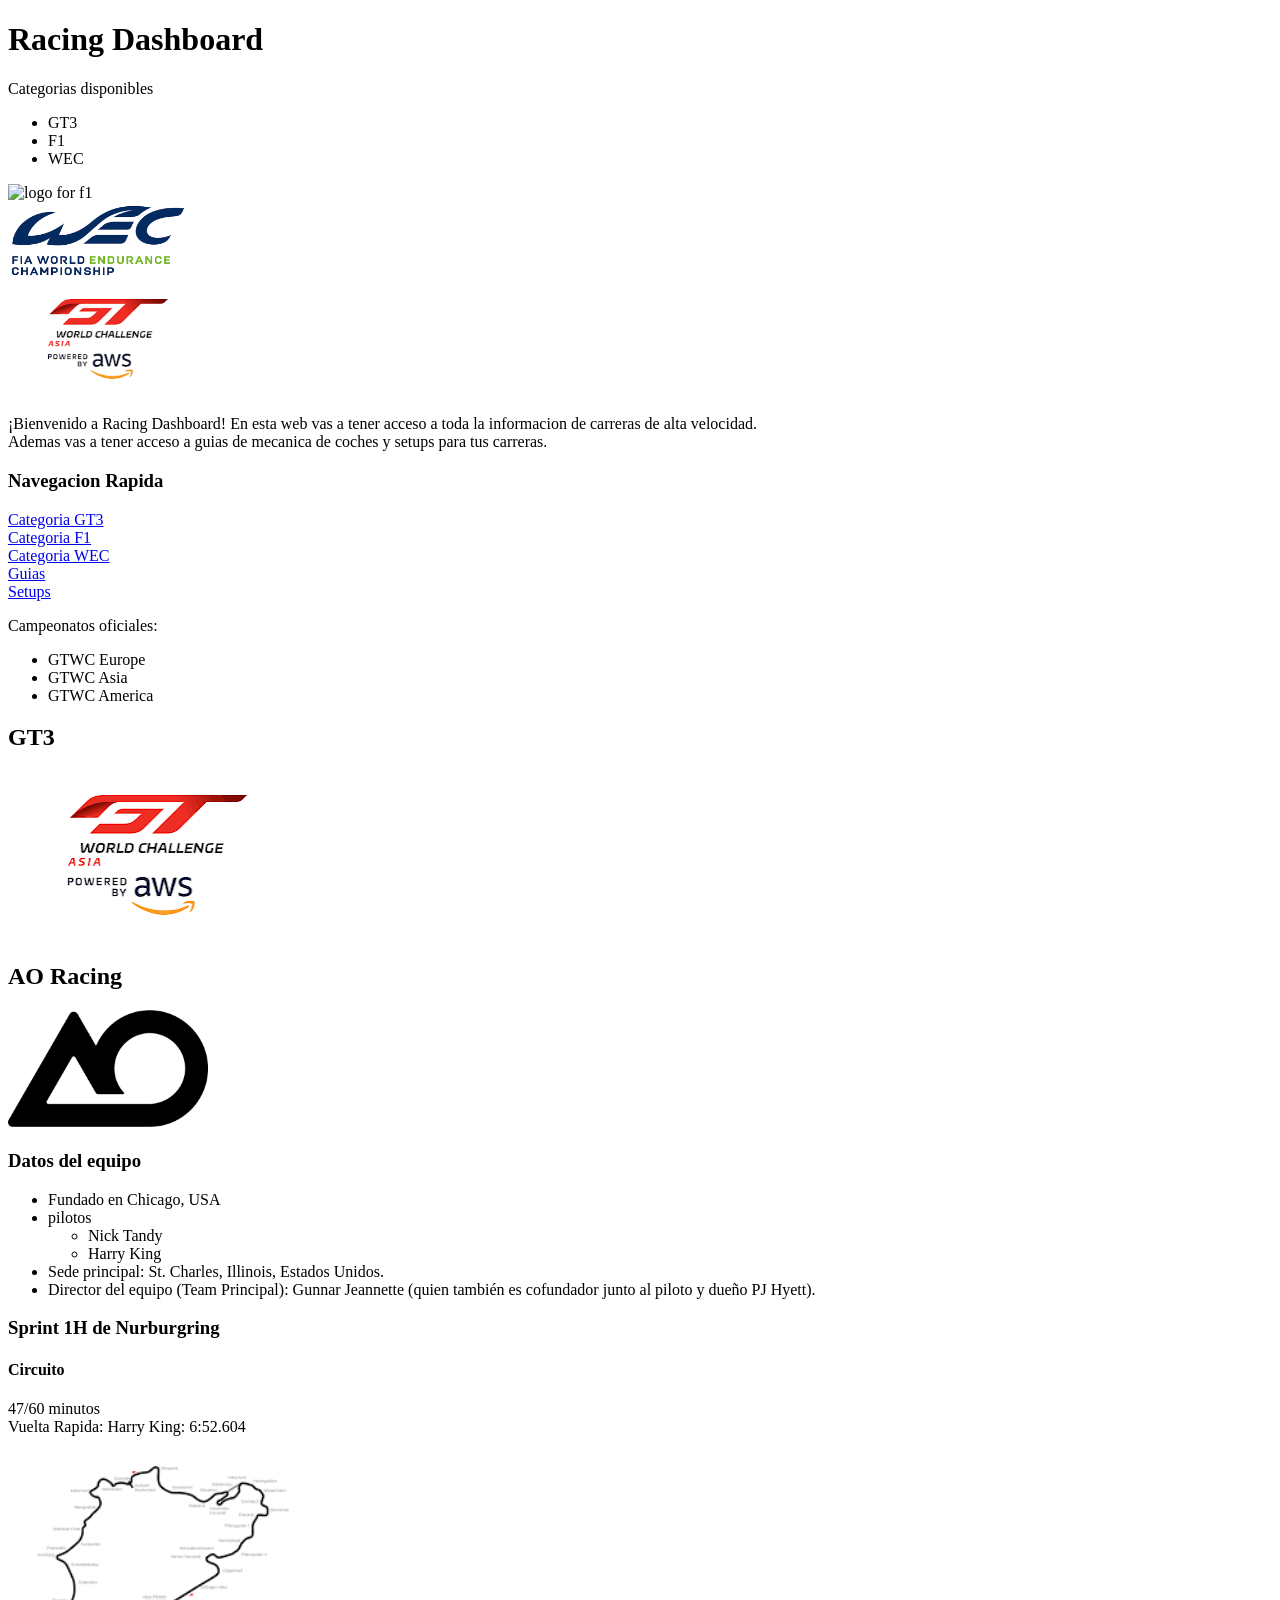
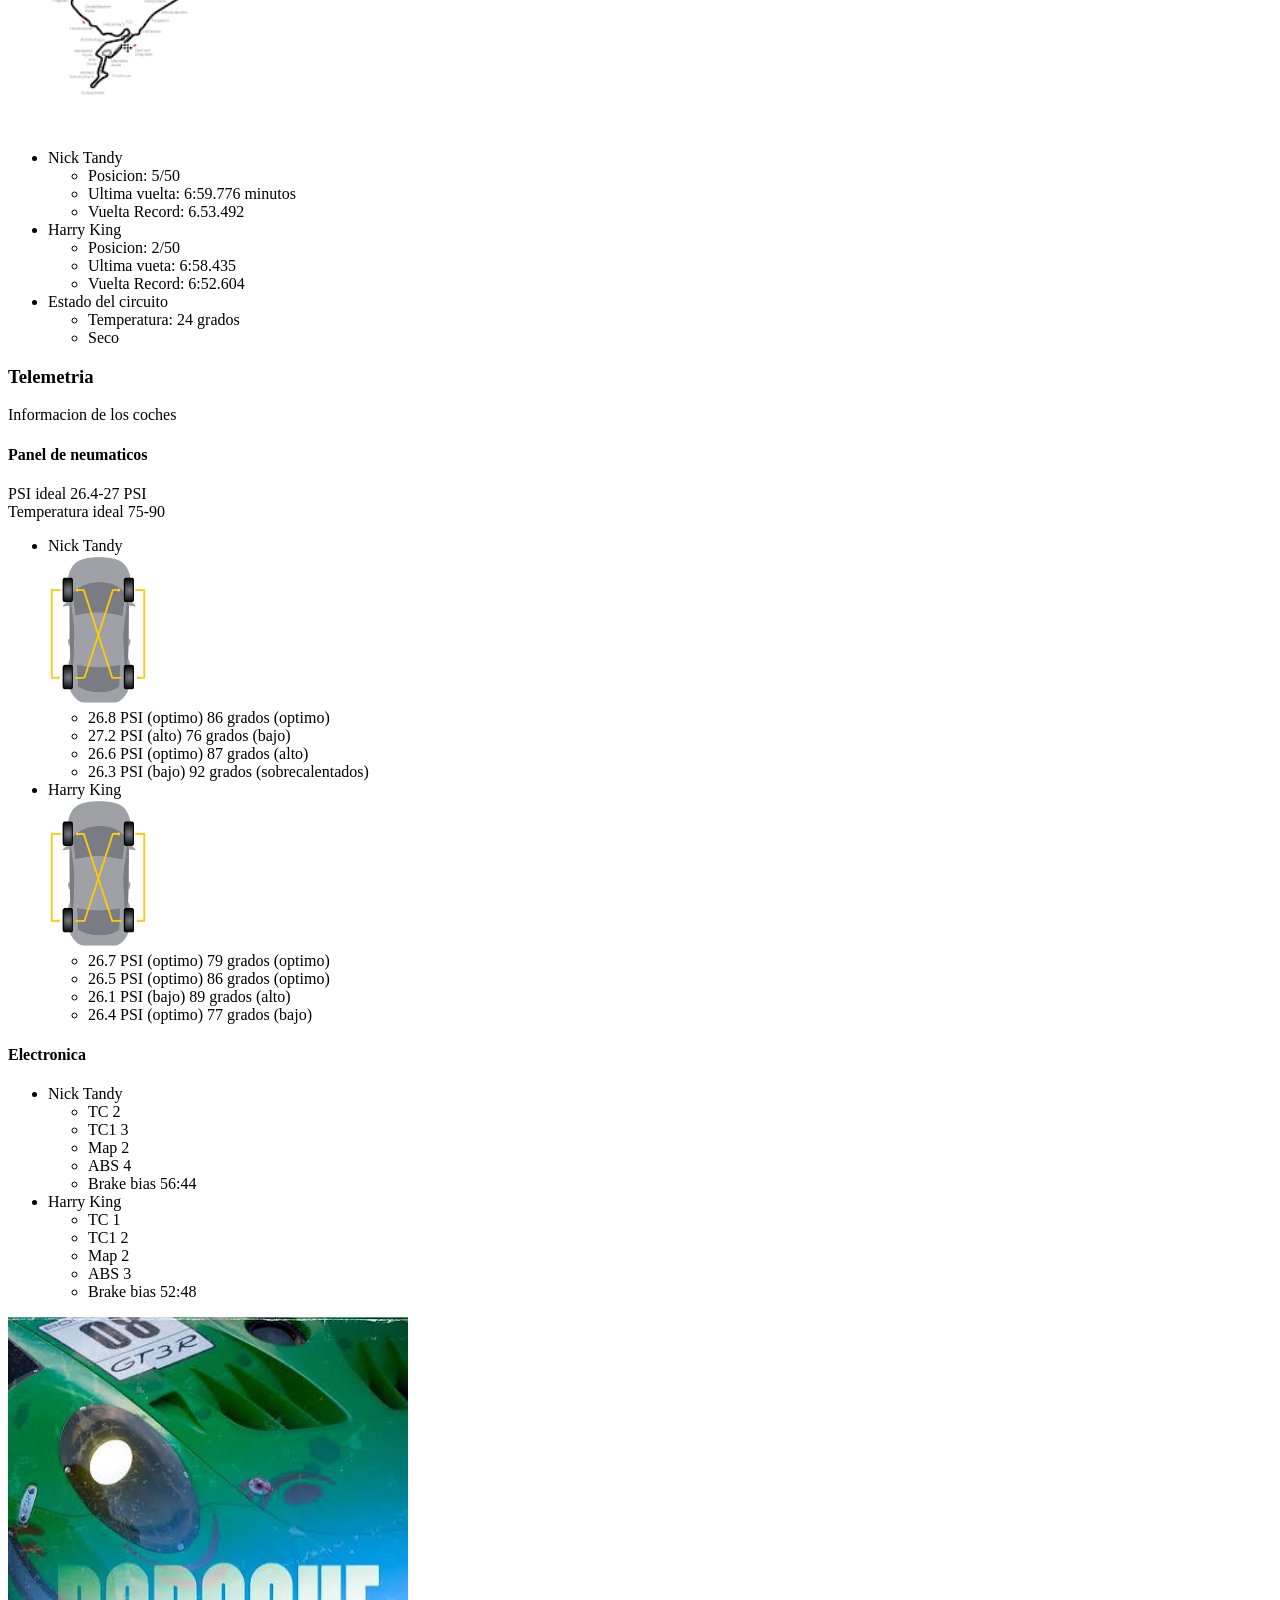
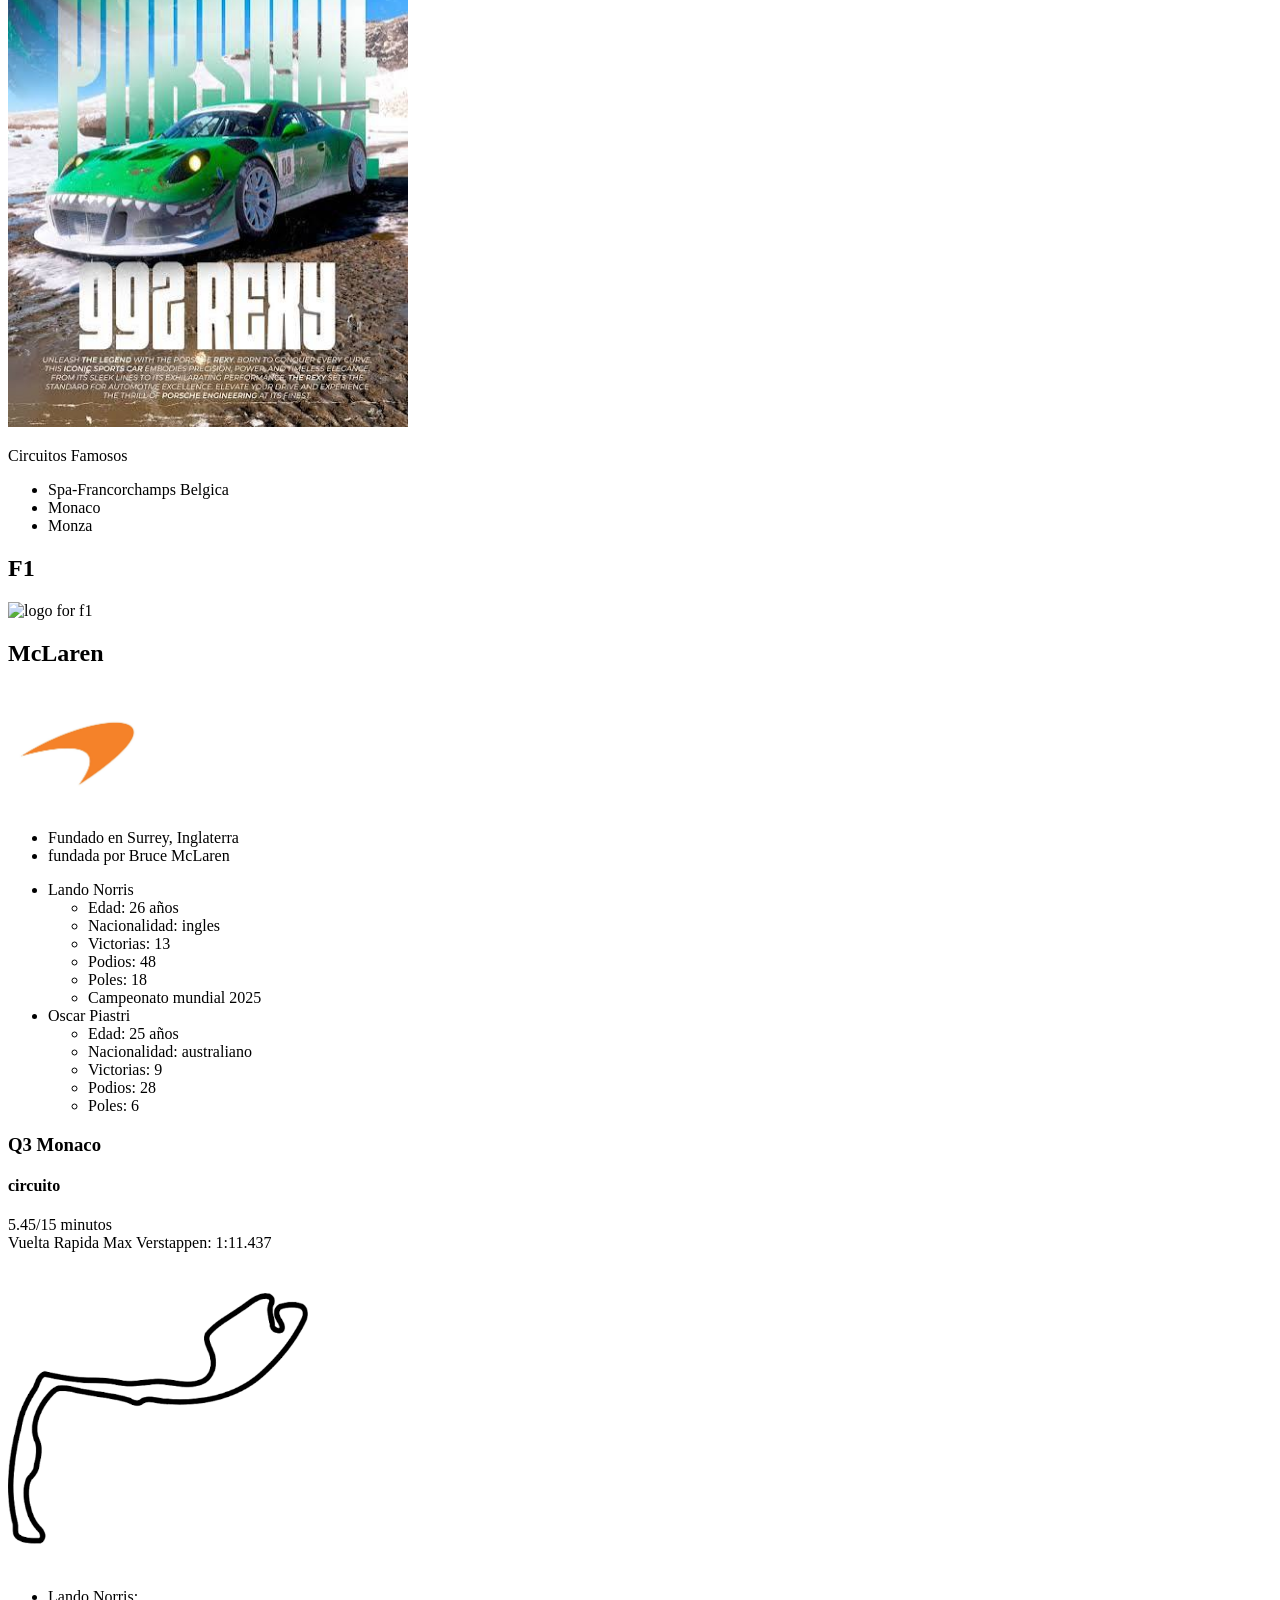
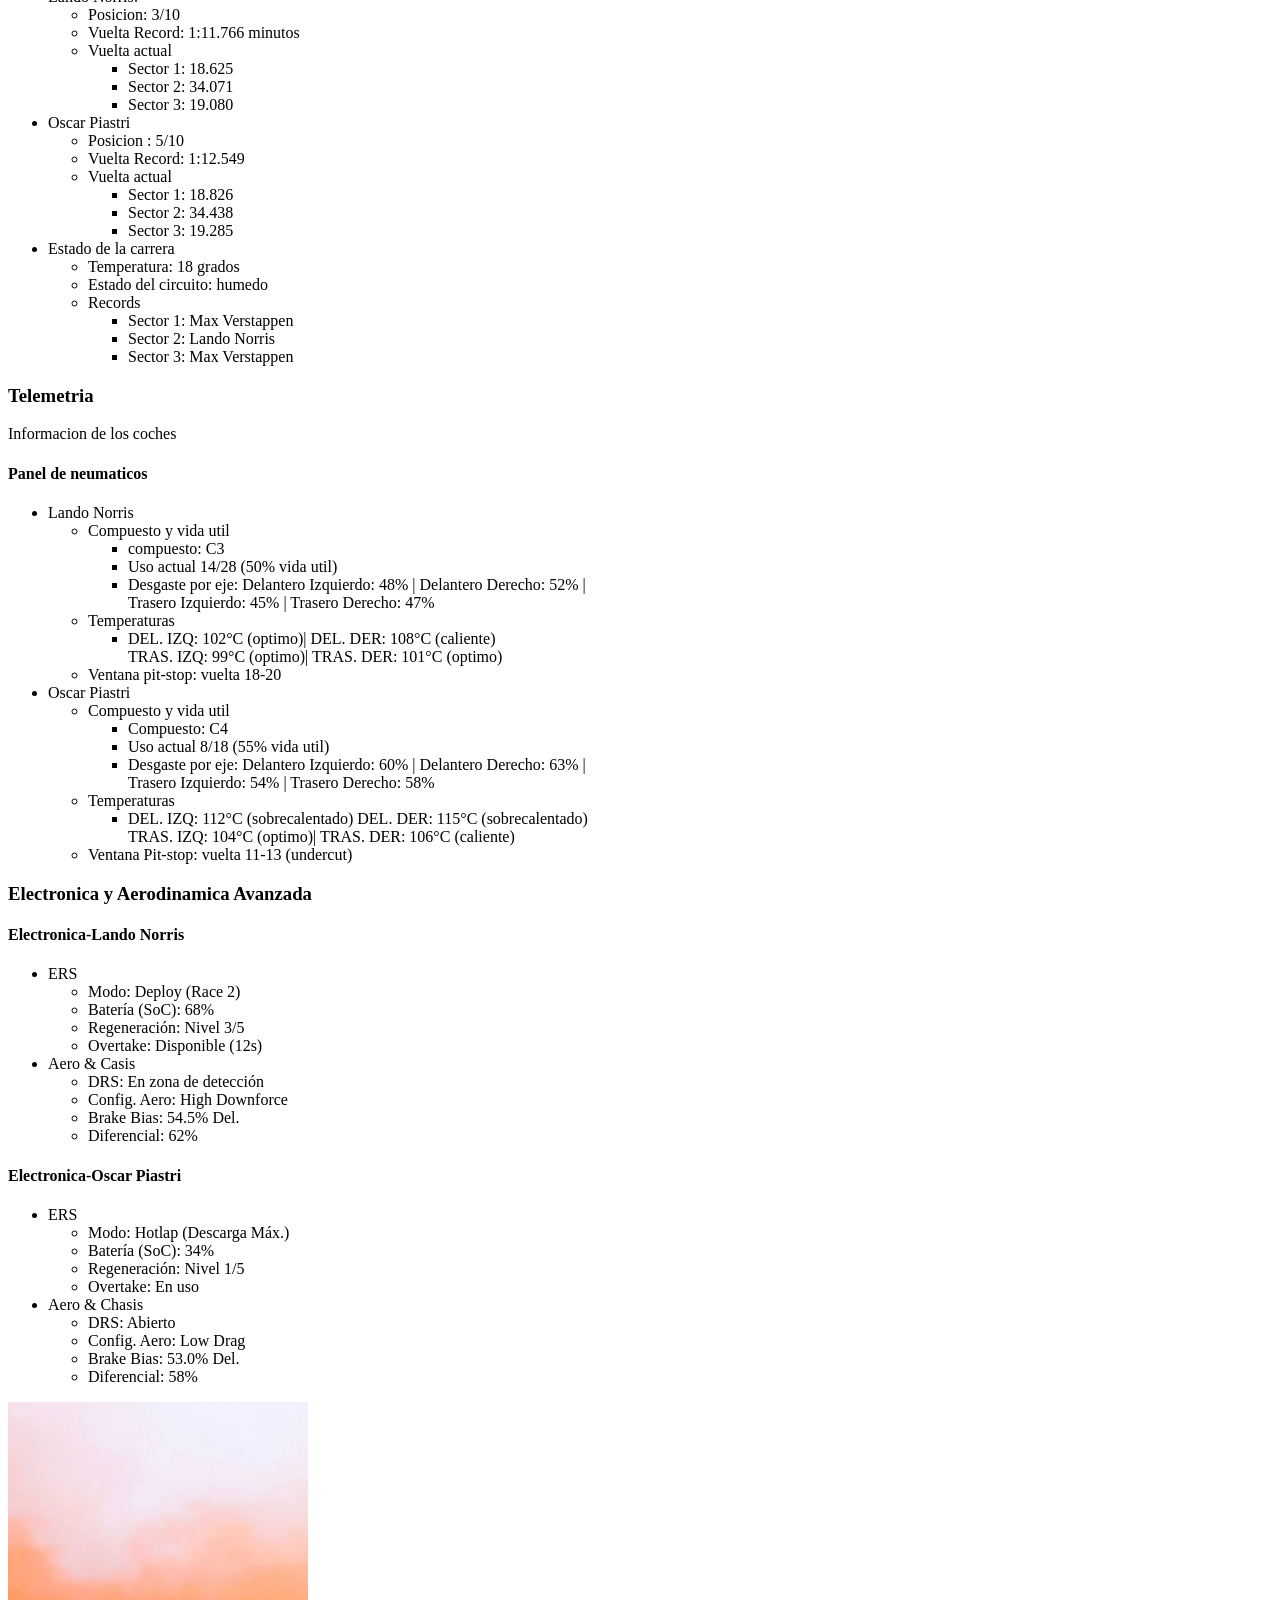
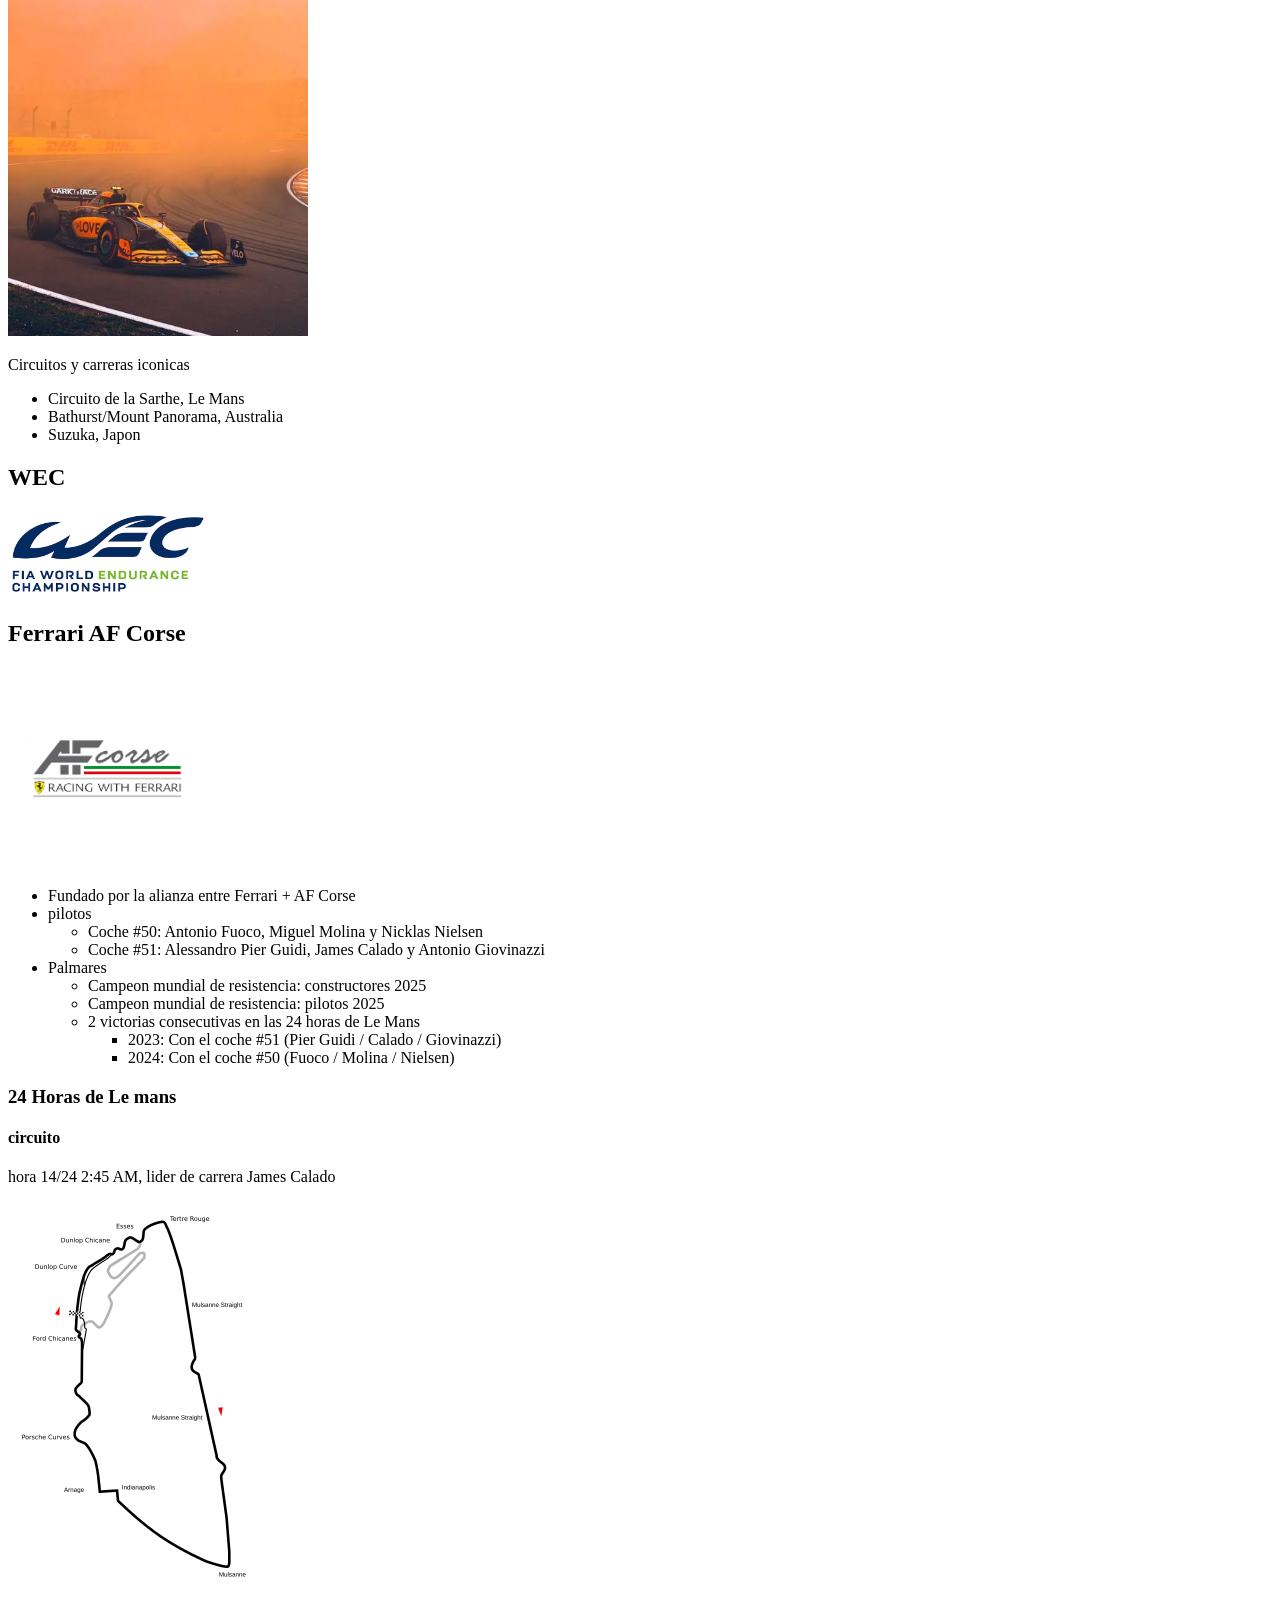
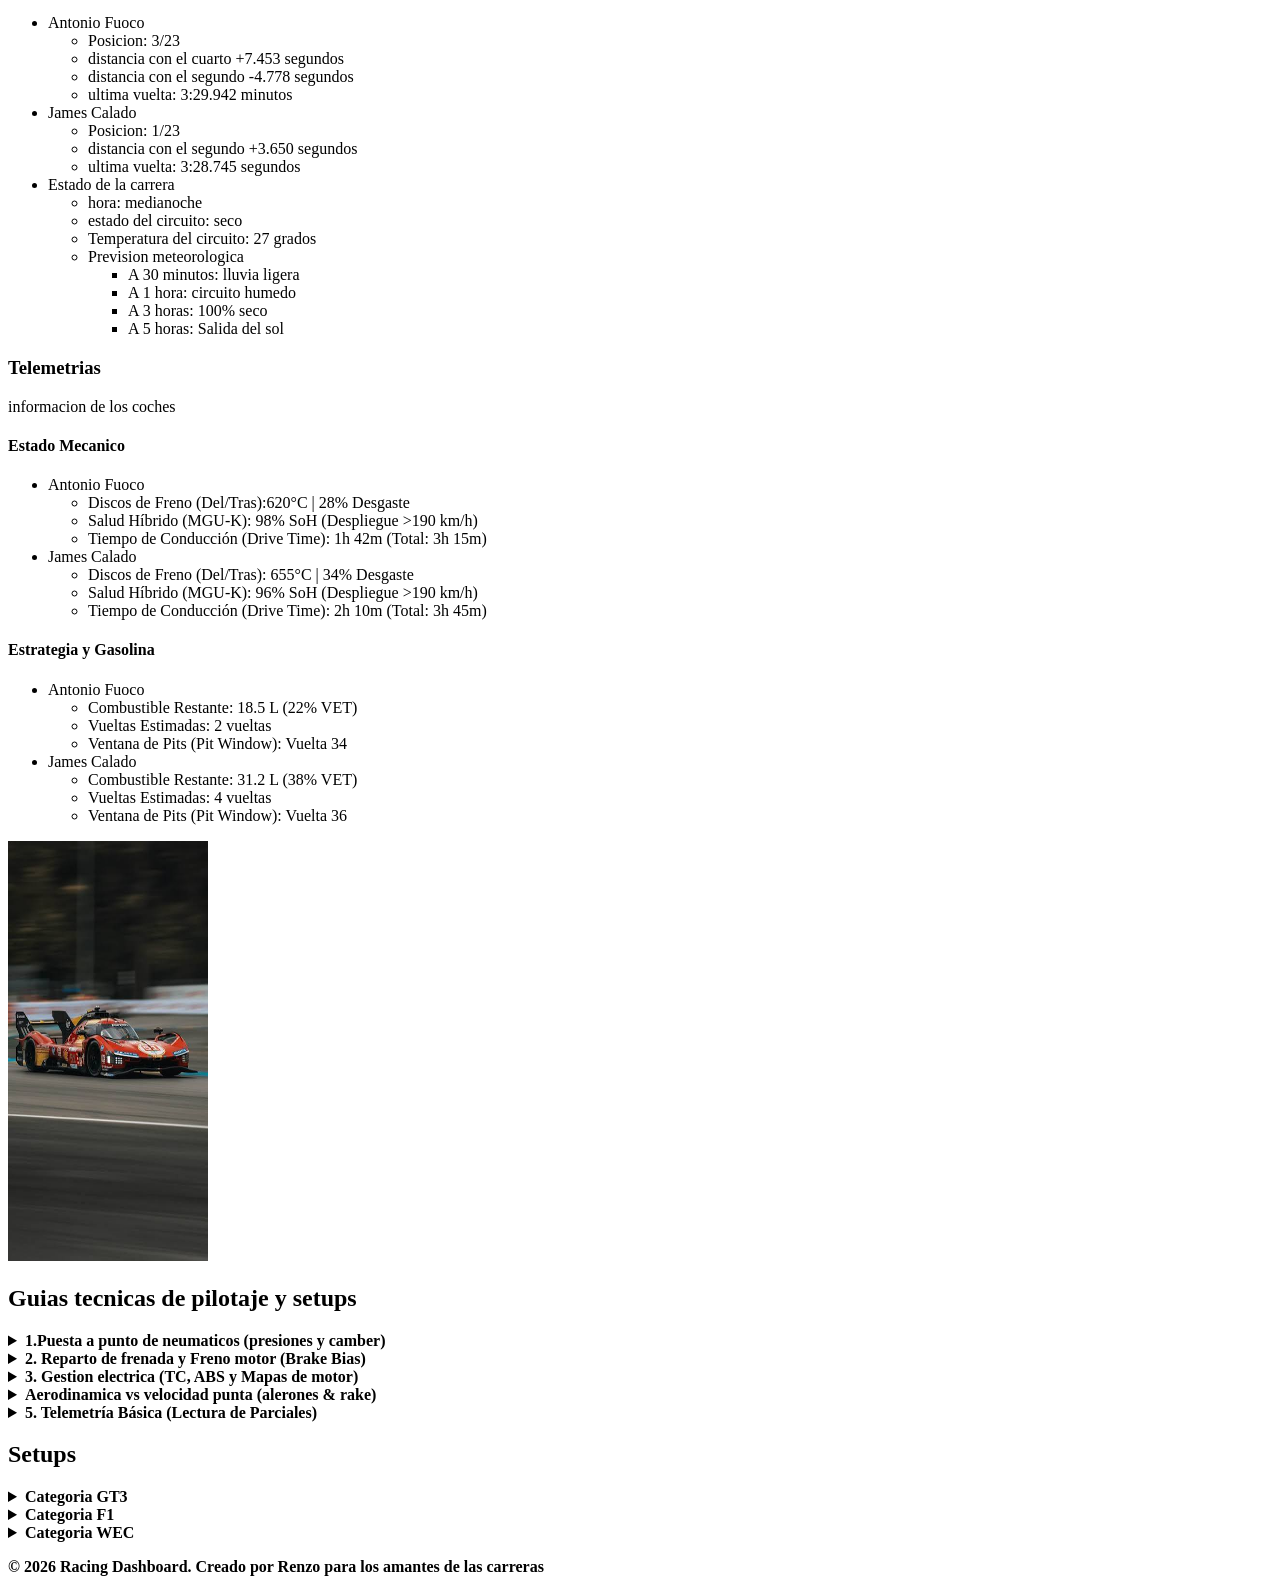
==== commit c337fa15: "Rename dashboard-racing.html to index.html" ====
--- a/index.html
+++ b/index.html
@@ -28,14 +28,14 @@
       </div>
       <div id="Logo-wec">
         <img
-          src="c:\Users\Usuario\Pictures\images.png"
+          src="images.png"
           alt="Logo WEC"
           width="180"
         />
       </div>
       <div id="logo-gt3">
         <img
-          src="c:\Users\Usuario\Pictures\GTWC logo.png"
+          src="GTWC logo.png"
           alt="Logo GT World Challenge"
           width="200"
         />
@@ -72,7 +72,7 @@
         </div>
           <div class="logo" id="logo">
             <img
-              src="c:\Users\Usuario\Pictures\GTWC logo.png"
+              src="GTWC logo.png"
               alt="Logo GT World Challenge"
             />
           </div>
@@ -85,7 +85,7 @@
           </div>
           <div>
             <img class="logo-team"
-              src="c:\Users\Usuario\Pictures\images (2).png"
+              src="images (2).png"
               alt="logo ao-racing"
               width="200"
             />
@@ -114,7 +114,7 @@
               <h4>Circuito</h4>
               <p>47/60 minutos<br />Vuelta Rapida: Harry King: 6:52.604</p>
               <img class="circuito-layout"
-                src="c:\Users\Usuario\Pictures\nurburgring layout.png"
+                src="nurburgring layout.png"
                 alt="layout nurburgring"
                 width="300"
               />
@@ -163,7 +163,7 @@
                   Nick Tandy
                   <div class="ruedas-contenedor">
                   <img class="rudeas-img"
-                  src="c:\Users\Usuario\Pictures\neumaticos psi.png"
+                  src="neumaticos psi.png"
                   alt="neumaticos"
                   width="100"
                   />
@@ -180,7 +180,7 @@
                   Harry King
                   <div class="ruedas-contenedor">
                     <img class="ruedas-img"
-                    src="c:\Users\Usuario\Pictures\neumaticos psi.png"
+                    src="neumaticos psi.png"
                     alt="neumaticos"
                     width="100"
                     />
@@ -223,7 +223,7 @@
           </div>
           <div class="foto-coche">
             <img
-              src="c:\Users\Usuario\Pictures\rexy wallpaper dashboard.jpg"
+              src="rexy wallpaper dashboard.jpg"
               alt="rexy coche"
               width="400"
             />
@@ -261,7 +261,7 @@
           </div>
           <div class="logo-team">
             <img
-              src="c:\Users\Usuario\Pictures\mclaren-brand-logo-symbol-orange-design-british-car-automobile-illustration-free-vector.jpg"
+              src="mclaren-brand-logo-symbol-orange-design-british-car-automobile-illustration-free-vector.jpg"
               alt="mclaren logo"
               width="150"
             />
@@ -308,7 +308,7 @@
             <h4>circuito</h4>
             <p>5.45/15 minutos<br />Vuelta Rapida Max Verstappen: 1:11.437</p>
             <img class="circuito-layout"
-              src="c:\Users\Usuario\Pictures\monaco layout.png"
+              src="monaco layout.png"
               alt="monaco-gp"
               width="300"
             />
@@ -499,7 +499,7 @@
           
           <div class="foto-coche-mclaren">
             <img
-              src="c:\Users\Usuario\Pictures\mclaren wallpaper dashboard.jpg"
+              src="mclaren wallpaper dashboard.jpg"
               alt="mclaren coche"
               width="300"
             />
@@ -525,7 +525,7 @@
         </div>
         <div class="logo">
           <img
-            src="c:\Users\Usuario\Pictures\images.png"
+            src="images.png"
             alt="logo WEC"
             width="200"
           />
@@ -541,7 +541,7 @@
           </div>
           <div class="logo">
             <img
-              src="c:\Users\Usuario\Pictures\ferrari logo.png"
+              src="ferrari logo.png"
               alt="logo-ferrari"
               width="200"
             />
@@ -593,7 +593,7 @@
               <h4>circuito</h4>
               <p>hora 14/24 2:45 AM, lider de carrera James Calado</p>
               <div class="circuito-layout">
-              <img src="c:\Users\Usuario\Pictures\le mans layout.png" />
+              <img src="le mans layout.png" />
               </div>
             </div>
             </div>
@@ -696,7 +696,7 @@
           </div>
           <div class="ferrari-coche">
             <img
-              src="c:\Users\Usuario\Pictures\499p wallpaper dashboard.jpg"
+              src="499p wallpaper dashboard.jpg"
               alt="499p"
               width="200" height="420"
             />
